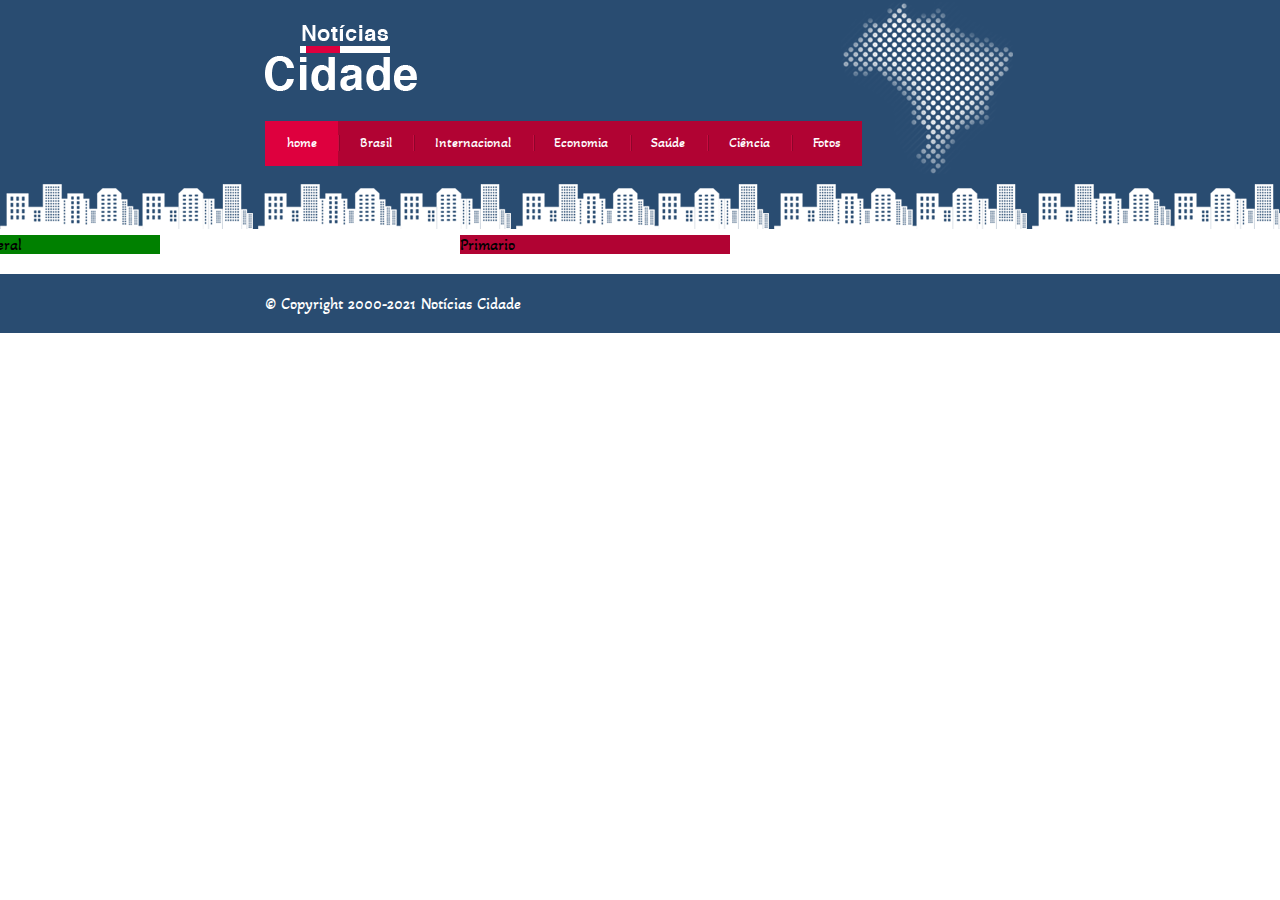
==== brasil.html @ 24eb76eb "Create brasil.html" ====
<!DOCTYPE html>
<html lang="pt-BR">
<head>
    <meta charset="UTF-8">
    <meta http-equiv="X-UA-Compatible" content="IE=edge">
    <meta name="viewport" content="width=device-width, initial-scale=1.0">
    <link rel="stylesheet" href="./css/style.css">
    <link rel="preconnect" href="https://fonts.gstatic.com">
    <link href="https://fonts.googleapis.com/css2?family=Akaya+Telivigala&display=swap" rel="stylesheet">
    <title>Projeto - Notícias cidade-Brasil</title>
</head>
<body id="duas-colunas" class="home">
    <div id="container">
       <div id="topo">
           <h1 class="logo">notícias cidades</h1>
           <ul id="navegacao">
              <li class="primeiro"> <a id="home" href="index.html">home</a> </li>
              <li> <a id="brasil" href="brasil.html">Brasil</a></li>
              <li> <a id="internacional" href="internacional.html">Internacional</a></li>
              <li> <a id="economia" href="economia.html">Economia</a></li>
              <li> <a id="saude" href="saude.html">Saúde</a></li>
              <li> <a id="ciencia" href="ciencia.html">Ciência</a></li>
              <li> <a id="fotos" href="Fotos.html">Fotos</a></li>
           </ul>
       </div> <!--fimtopo-->

    <div id="conteudo">
        <div id="primario">Primario</div>
        
        <div id="lateral">lateral</div>

    </div><!--fimconteudo-->
   </div><!--fimcontainer-->

   <div id="container-rodape" style="clear: both;">
     <div id="rodape">
         &copy; Copyright 2000-2021 Notícias Cidade
     </div>
</div>
</body>
</html>
---- css/style.css ----
* {
    margin: 0;
    padding: 0;

}

body {
    font-family: 'Akaya Telivigala', cursive;
    background: url(../img/fundo.png) repeat-x;
}

#container {
    width: 750px;
    margin: 0 auto;

}

#topo {
    height: 150px;
    background: url(../img/detalhe-topo.png) no-repeat right top;
    padding-top: 25px;
}

.logo {
    width: 152px;
    height: 66px;
    background: url(../img/logo.png) no-repeat center;
    text-indent: -3000px;
}

ul {
    margin: 0;
    padding: 0;
    list-style: none;
}

#topo ul {
    margin-top: 30px;
    background: #b10333;
    float: left;
}

#topo ul li {
    float: left;
}

#topo ul  a{
    
    font-size: 0.9em;
    display: block;
    padding: 0.5em 1.5em;
    color:#fff;
    text-decoration: none;
    line-height: 2.1em;
    background: url(../img/divisor.png) no-repeat left center;
}

#topo ul .primeiro a {
    background: none; 
}

#topo ul a:hover {
    color: #69001d;
}

body.home #navegacao a#home,
body.brasil #navegacao a#brasil,
body.internacional #navegacao a#internacional,
body.economia #navegacao a#economia,
body.saude #navegacao a#saude,
body.ciencia #navegacao a#ciencia,
body.fotos #navegacao a#fotos{
    color: #fff;
    background: #de003e;
    cursor: text;
}

/* configurando o layout tres colunas */

#conteudo {
    margin-top: 60px;
    background: #f5f5f5;
}

#primario {
    width: 270px;  
    background-color: #b10333;
    float: left;
    margin: 0 0 20px 195px;
}

#secundario {
    width: 270px;
    background-color: blue;
    float: left;
    margin: 0 0 20px 15px;
    
}

#lateral {
    width: 180px;
    background-color: green;
    float: left;
    margin: 0 0 20px -750px;
    
}

/* rodape */

#container-rodape {
    background: #294c71;
    padding: 20px;
}

#rodape {
    width: 750px;
    margin: 0 auto;
    color: #fff;
}
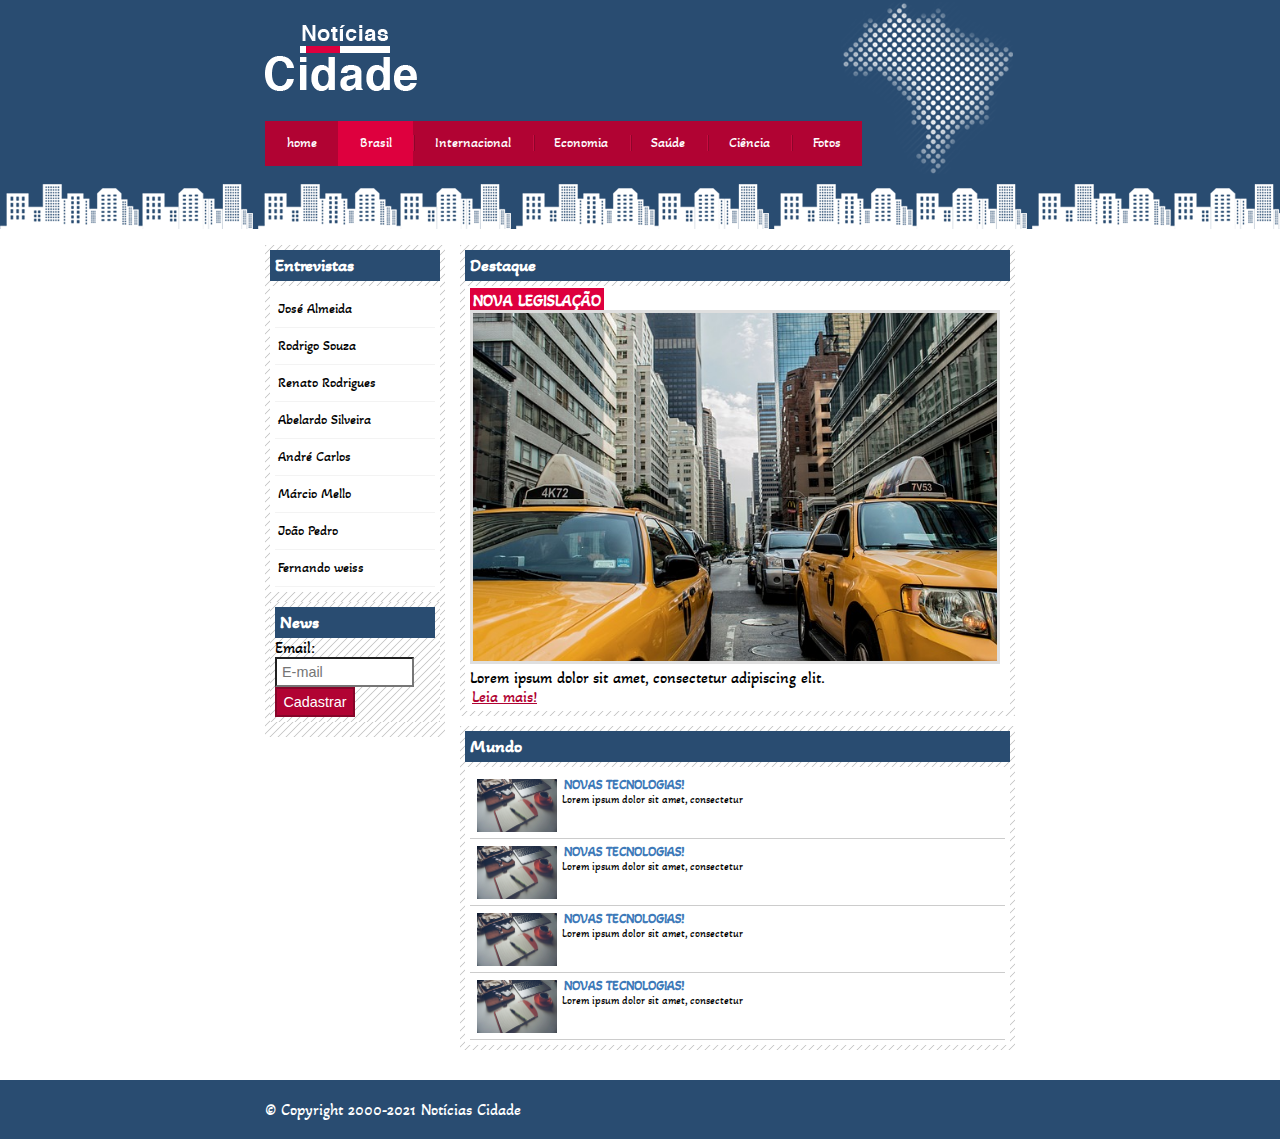
==== commit 8fe91ad1: "Update brasil.html" ====
--- a/brasil.html
+++ b/brasil.html
@@ -9,7 +9,7 @@
     <link href="https://fonts.googleapis.com/css2?family=Akaya+Telivigala&display=swap" rel="stylesheet">
     <title>Projeto - Notícias cidade-Brasil</title>
 </head>
-<body id="duas-colunas" class="home">
+<body id="duas-colunas" class="brasil">
     <div id="container">
        <div id="topo">
            <h1 class="logo">notícias cidades</h1>
@@ -25,9 +25,101 @@
        </div> <!--fimtopo-->
 
     <div id="conteudo">
-        <div id="primario">Primario</div>
+        <div id="primario">
+            <div class="caixa destaque">
+                <h2>Destaque</h2>
+                <div class="caixa-conteudo">
+                    <h3>nova legislação</h3>
+                    <img class="imagem-principal" src="img/taxi.jpg" width="100%">
+                    <p>Lorem ipsum dolor sit amet, consectetur adipiscing elit.</p>
+                    <a href="">Leia mais!</a>
+                </div>
+            </div><!--fim-caixa-->
+
+            <div class="caixa">
+                <h2>Mundo</h2>
+                <div class="caixa-conteudo">
+                        
+                   <ul id="lista-noticias">
+                       <li> <a href="#">
+                            <img src="img/tecnologia.jpg" width="80"> 
+                            <h3>Novas Tecnologias!</h3>
+                            <p>Lorem ipsum dolor sit amet, consectetur</p>
+                            </a> 
+                        </li>
+
+                        <li> <a href="#">
+                            <img src="img/tecnologia.jpg" width="80"> 
+                            <h3>Novas Tecnologias!</h3>
+                            <p>Lorem ipsum dolor sit amet, consectetur</p>
+                            </a> 
+                        </li>
+
+                        <li> <a href="#">
+                            <img src="img/tecnologia.jpg" width="80"> 
+                            <h3>Novas Tecnologias!</h3>
+                            <p>Lorem ipsum dolor sit amet, consectetur</p>
+                            </a> 
+                        </li>
+
+                        <li> <a href="#">
+                            <img src="img/tecnologia.jpg" width="80"> 
+                            <h3>Novas Tecnologias!</h3>
+                            <p>Lorem ipsum dolor sit amet, consectetur</p>
+                            </a> 
+                        </li>
+
+
+                   </ul>
+
+                </div>
+            </div><!--fim-caixa-->
+
+            
+            
+        </div><!--fim primario-->
         
-        <div id="lateral">lateral</div>
+                    <!-- Início lateral -->
+                    <div id="lateral">
+                        <div class="caixa">
+                            <h2>Entrevistas</h2>
+                            <div class="caixa-conteudo">
+                                <ul>
+                                    <li><a href="">José Almeida</a></li>
+                                    <li><a href="">Rodrigo Souza</a></li>
+                                    <li><a href="">Renato Rodrigues</a></li>
+                                    <li><a href="">Abelardo Silveira</a></li>
+                                    <li><a href="">André Carlos</a></li>
+                                    <li><a href="">Márcio Mello</a></li>
+                                    <li><a href="">João Pedro</a></li>
+                                    <li><a href="">Fernando weiss</a></li>
+                                </ul>
+                            </div>
+                     
+        
+                             <div class="caixa">
+                                 <h2>News</h2>
+                                 <div class="caixa-conteud0">
+                                     <form action="">
+                                         <div>
+                                           <label for="email">Email:</label> 
+                                            <input type="text" name="email" id="email" placeholder="E-mail">
+                                         </div>
+        
+                                         <div>
+                                            <input class="submit" type="submit" name="cadastrar" value="Cadastrar">
+                                         </div>
+        
+                                     </form>
+        
+                                 </div>
+        
+                             </div> <!--fim caixa-->   
+        
+        
+                        </div> <!--fim-caixa-->
+                       
+                    </div><!--fim lateral-->
 
     </div><!--fimconteudo-->
    </div><!--fimcontainer-->
--- a/css/style.css
+++ b/css/style.css
@@ -26,6 +26,17 @@
     height: 66px;
     background: url(../img/logo.png) no-repeat center;
     text-indent: -3000px;
+}
+
+/*barra navegação*/
+
+a:link, a:visited {
+    color: #b10333;
+    padding: 2px;
+}
+
+a:hover {
+    color: #e50040;
 }
 
 ul {
@@ -82,38 +93,172 @@
     background: #f5f5f5;
 }
 
-#primario {
+#lateral {
+    width: 180px;
+    float: left;
+    margin: 0 0 20px -750px;
+    
+}
+
+ #primario {
     width: 270px;  
-    background-color: #b10333;
     float: left;
     margin: 0 0 20px 195px;
 }
 
 #secundario {
     width: 270px;
-    background-color: blue;
     float: left;
     margin: 0 0 20px 15px;
     
 }
 
-#lateral {
-    width: 180px;
-    background-color: green;
-    float: left;
-    margin: 0 0 20px -750px;
-    
-}
-
-/* rodape */
-
+#duas-colunas #primario {
+    width: 555px;  
+
+}
+
+#uma-coluna #primario {
+    width: 750px;  
+    margin: 0 0 20px 0;
+}
+
+/* formatando caixa (as colunas do site) */
+
+.caixa {
+    margin: 10px 0;
+    padding: 5px;
+    background: #f3f3f3 url(../img/fundo-caixa.png);
+}
+
+h2 {
+    font-size: 1.1em;
+    background: #294c71;
+    color: #fff;
+    padding: 5px;
+}
+
+.caixa-conteudo {
+    background: #fff;
+    padding: 5px;
+    margin-top: 5px;
+}
+
+/* formatando o menu lateral */
+
+#lateral ul a {
+    font-size: 0.9em;
+    padding: 3px;
+    display: block;
+    line-height: 30px;
+    color: #000;
+    text-decoration: none;
+    border-bottom: 1px solid #f3f3f3;
+}
+
+#lateral ul a:hover {
+    background: #f9f9f9 url(../img/marcador.png) no-repeat left center;
+    padding-left: 20px;
+    color: #a1a1a1;
+}
+
+
+/* formularios formatando */
+
+label {
+    display: block;
+    cursor: pointer;
+}
+
+input {
+    padding: 5px;
+    width: 125px;
+    font-size: 0.9em;
+    background-color: #fff;
+}
+
+input.submit {
+    width: 80px;
+    color: #fff;
+    background: #b10333;
+    border: 2px solid #870529;
+    cursor: pointer;
+}
+
+
+/*formatando as imagens*/
+
+img.imagem-principal {
+    width: 98%;
+    border: 3px solid #dfdfdf;
+}
+
+/* formatando cabecalhos*/
+
+ h3 {
+    text-transform: uppercase;
+    font-size: 1em;
+    padding: 3px;
+    display: inline;
+}
+
+.destaque h3 {
+	background: #de003e;
+	color: #fff;
+}
+
+.entrevista h3 {
+   background:#de003e;
+   color: #fff;
+}
+
+/* formatando lista-noticias */
+
+#lista-noticias li{
+    padding: 2px;
+    border-bottom:1px solid #ccc;
+    height: 62px;
+   
+}
+
+#lista-noticias li a img {
+    float: left;
+    margin: 5px; 
+}
+
+#lista-noticias li a{
+   text-decoration: none;
+   color:#000;
+}
+
+#lista-noticias li a h3{
+    font-size: 0.8em;
+    padding: 0;
+    color: #3e7ab9;
+ }
+
+ #lista-noticias li a p{
+    font-size: 0.7em;
+ }
+
+ #lista-noticias li:hover{
+    background: #eee;
+    cursor: pointer;
+ }
+
+/*rodape*/
 #container-rodape {
     background: #294c71;
     padding: 20px;
+    
 }
 
 #rodape {
     width: 750px;
     margin: 0 auto;
     color: #fff;
-}+}
+
+
+
+  
